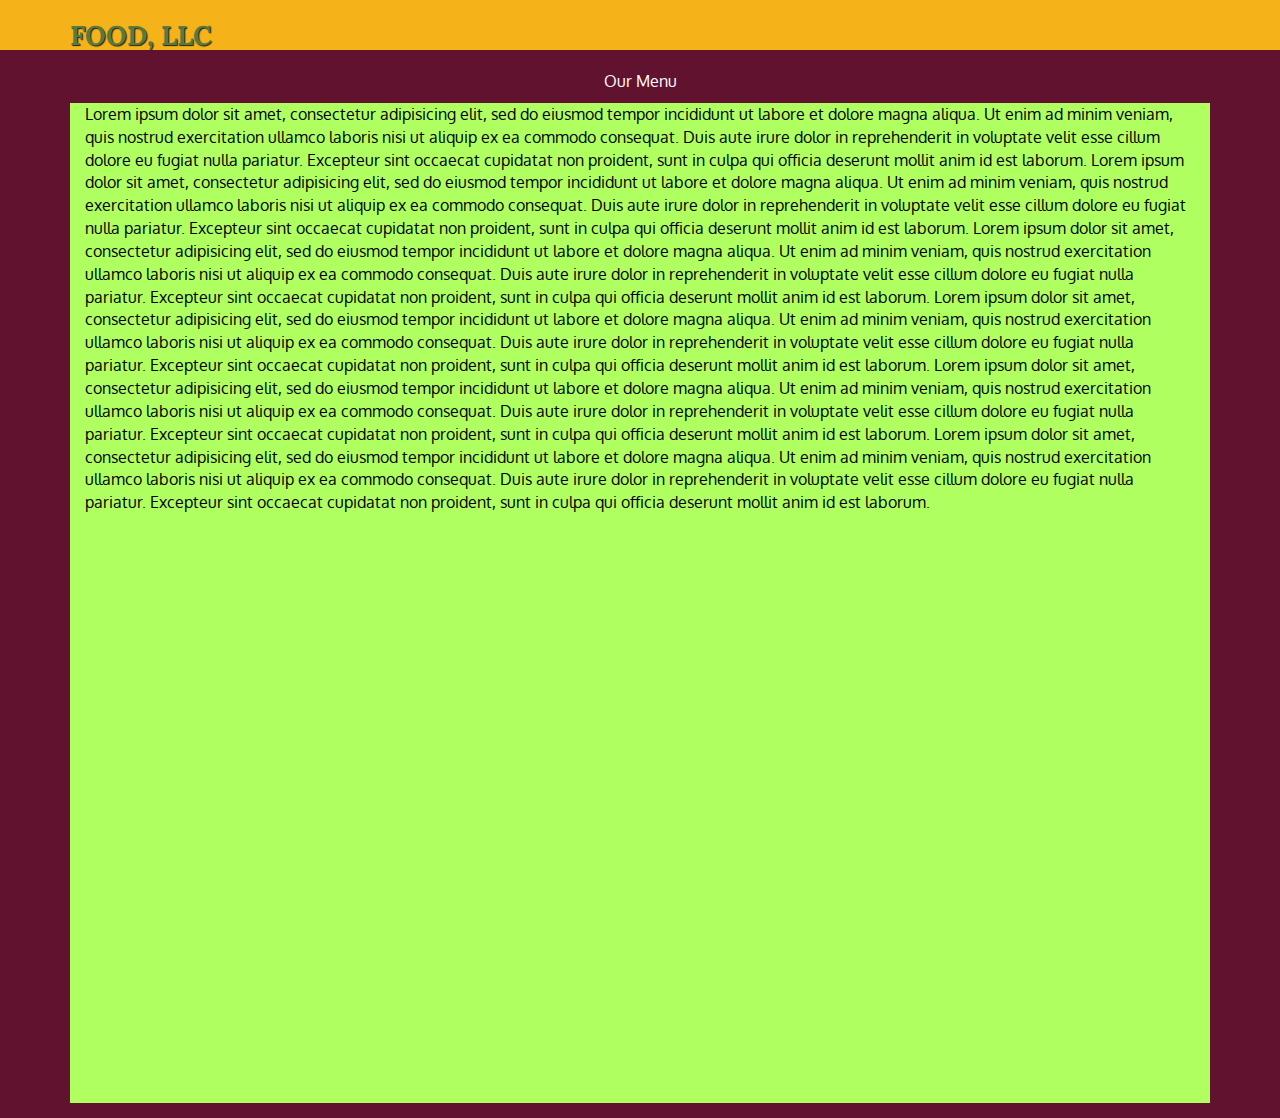
==== module3-solution/index.html @ d5abb805 "Module 3" ====
<!doctype html>
<html lang="en">
  <head>
    <meta charset="utf-8">
    <meta http-equiv="X-UA-Compatible" content="IE=edge">
    <meta name="viewport" content="width=device-width, initial-scale=1">
    <title>Food, LLC</title>
    <link rel="stylesheet" href="css/bootstrap.min.css">
    <link rel="stylesheet" href="css/styles.css">
    <link href='https://fonts.googleapis.com/css?family=Oxygen:400,300,700' rel='stylesheet' type='text/css'>
    <link href='https://fonts.googleapis.com/css?family=Lora' rel='stylesheet' type='text/css'>
  </head>
<body>
  <header>
    <nav id="header-nav" class="navbar navbar-default">
      <div class="container">
        <div class="navbar-header">
          <div class="navbar-brand">
            <h1>Food, LLC</h1>

          </div>

          <button type="button" class="navbar-toggle collapsed" data-toggle="collapse" data-target="#collapsable-nav" aria-expanded="false">
            <span class="sr-only">Toggle navigation</span>
            <span class="icon-bar"></span>
            <span class="icon-bar"></span>
            <span class="icon-bar"></span>
          </button>
        </div>

        <div id="collapsable-nav" class="collapse navbar-collapse">
           <ul id="nav-list" class="nav navbar-nav navbar-right visible-xs">
            <li>
              <a href="#">
                <span class="glyphicon"></span><br class="hidden-xs"> Chicken</a>
            </li>
            <li>
              <a href="#">
                <span class="glyphicon"></span><br class="hidden-xs"> Beef</a>
            </li>
            <li>
              <a href="#">
                <span class="glyphicon"></span><br class="hidden-xs"> Sushi</a>
            </li>
          </ul><!-- #nav-list -->
        </div><!-- .collapse .navbar-collapse -->
      </div><!-- .container -->
    </nav><!-- #header-nav -->
  </header>

  <div id="main-content" class="container">
    <p class="text-center">Our Menu</p>
    <div id="home-tile" class="col-xs-12">
      <p>
        Lorem ipsum dolor sit amet, consectetur adipisicing elit, sed do eiusmod
        tempor incididunt ut labore et dolore magna aliqua. Ut enim ad minim veniam,
        quis nostrud exercitation ullamco laboris nisi ut aliquip ex ea commodo
        consequat. Duis aute irure dolor in reprehenderit in voluptate velit esse
        cillum dolore eu fugiat nulla pariatur. Excepteur sint occaecat cupidatat non
        proident, sunt in culpa qui officia deserunt mollit anim id est laborum.
                Lorem ipsum dolor sit amet, consectetur adipisicing elit, sed do eiusmod
        tempor incididunt ut labore et dolore magna aliqua. Ut enim ad minim veniam,
        quis nostrud exercitation ullamco laboris nisi ut aliquip ex ea commodo
        consequat. Duis aute irure dolor in reprehenderit in voluptate velit esse
        cillum dolore eu fugiat nulla pariatur. Excepteur sint occaecat cupidatat non
        proident, sunt in culpa qui officia deserunt mollit anim id est laborum.        Lorem ipsum dolor sit amet, consectetur adipisicing elit, sed do eiusmod
        tempor incididunt ut labore et dolore magna aliqua. Ut enim ad minim veniam,
        quis nostrud exercitation ullamco laboris nisi ut aliquip ex ea commodo
        consequat. Duis aute irure dolor in reprehenderit in voluptate velit esse
        cillum dolore eu fugiat nulla pariatur. Excepteur sint occaecat cupidatat non
        proident, sunt in culpa qui officia deserunt mollit anim id est laborum.        Lorem ipsum dolor sit amet, consectetur adipisicing elit, sed do eiusmod
        tempor incididunt ut labore et dolore magna aliqua. Ut enim ad minim veniam,
        quis nostrud exercitation ullamco laboris nisi ut aliquip ex ea commodo
        consequat. Duis aute irure dolor in reprehenderit in voluptate velit esse
        cillum dolore eu fugiat nulla pariatur. Excepteur sint occaecat cupidatat non
        proident, sunt in culpa qui officia deserunt mollit anim id est laborum.        Lorem ipsum dolor sit amet, consectetur adipisicing elit, sed do eiusmod
        tempor incididunt ut labore et dolore magna aliqua. Ut enim ad minim veniam,
        quis nostrud exercitation ullamco laboris nisi ut aliquip ex ea commodo
        consequat. Duis aute irure dolor in reprehenderit in voluptate velit esse
        cillum dolore eu fugiat nulla pariatur. Excepteur sint occaecat cupidatat non
        proident, sunt in culpa qui officia deserunt mollit anim id est laborum.        Lorem ipsum dolor sit amet, consectetur adipisicing elit, sed do eiusmod
        tempor incididunt ut labore et dolore magna aliqua. Ut enim ad minim veniam,
        quis nostrud exercitation ullamco laboris nisi ut aliquip ex ea commodo
        consequat. Duis aute irure dolor in reprehenderit in voluptate velit esse
        cillum dolore eu fugiat nulla pariatur. Excepteur sint occaecat cupidatat non
        proident, sunt in culpa qui officia deserunt mollit anim id est laborum.
      </p>
    </div>
  </div>


  <!-- jQuery (Bootstrap JS plugins depend on it) -->
  <script src="js/jquery-2.1.4.min.js"></script>
  <script src="js/bootstrap.min.js"></script>
  <script src="js/script.js"></script>
</body>
</html>
---- module3-solution/css/styles.css ----
body {
  font-size: 16px;
  color: #fff;
  background-color: #61122f;
  font-family: 'Oxygen', sans-serif;
}

/** HEADER **/
#header-nav {
  background-color: #f6b319;
  border-radius: 0;
  border: 0;
}

.navbar-brand {
  padding-top: 25px;
}

.navbar-brand h1 { /* Restaurant name */
  font-family: 'Lora', serif;
  color: #557c3e;
  font-size: 1.5em;
  text-transform: uppercase;
  font-weight: bold;
  text-shadow: 1px 1px 1px #222;
  margin-top: 0;
  margin-bottom: 0;
  line-height: .75;
}
.navbar-brand a:hover, .navbar-brand a:focus {
  text-decoration: none;
}
.navbar-brand p { /* Kosher cert */
  color: #000;
  text-transform: uppercase;
  font-size: .7em;
  margin-top: 15px;
}
.navbar-brand p span { /* Star-K */
  vertical-align: middle;
}

#nav-list {
  margin-top: 10px;
}
#nav-list a {
  color: #951C49;
  text-align: center;
}
#nav-list a:hover {
  background: #E7E7E7;
}
#nav-list a span {
  font-size: 1.8em;
}

.navbar-header button.navbar-toggle, .navbar-header .icon-bar {
  border: 1px solid #61122f;
}
.navbar-header button.navbar-toggle {
  clear: both;
  margin-top: -30px;
}
/* END HEADER */


/* BODY */

#home-tile {
	height: 1000px;
	width: 100%;
	background-color: #B0FF61;
	margin: 0 auto 15px;
	overflow: hidden;
}

#home-tile p {
	color: #000;
}
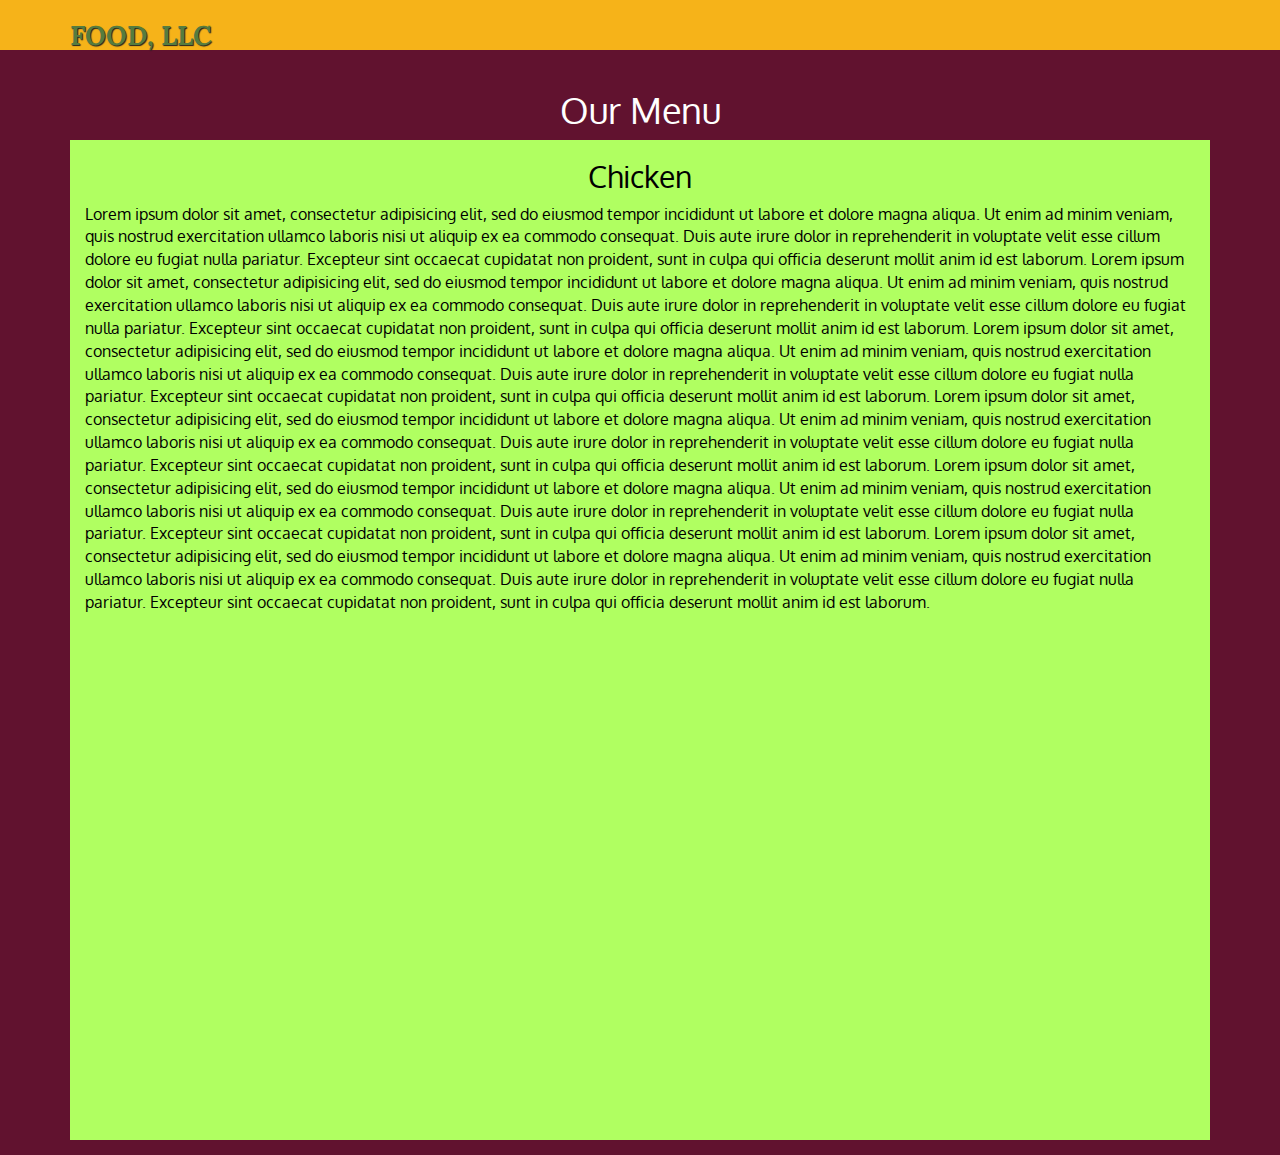
==== commit 85d66a9c: "Added menu title" ====
--- a/module3-solution/index.html
+++ b/module3-solution/index.html
@@ -49,8 +49,9 @@
   </header>
 
   <div id="main-content" class="container">
-    <p class="text-center">Our Menu</p>
+    <h1 class="text-center">Our Menu</h1>
     <div id="home-tile" class="col-xs-12">
+      <h2 class="text-center">Chicken</h2>
       <p>
         Lorem ipsum dolor sit amet, consectetur adipisicing elit, sed do eiusmod
         tempor incididunt ut labore et dolore magna aliqua. Ut enim ad minim veniam,
--- a/module3-solution/css/styles.css
+++ b/module3-solution/css/styles.css
@@ -74,6 +74,6 @@
 	overflow: hidden;
 }
 
-#home-tile p {
+#home-tile p, #home-tile h2 {
 	color: #000;
 }
